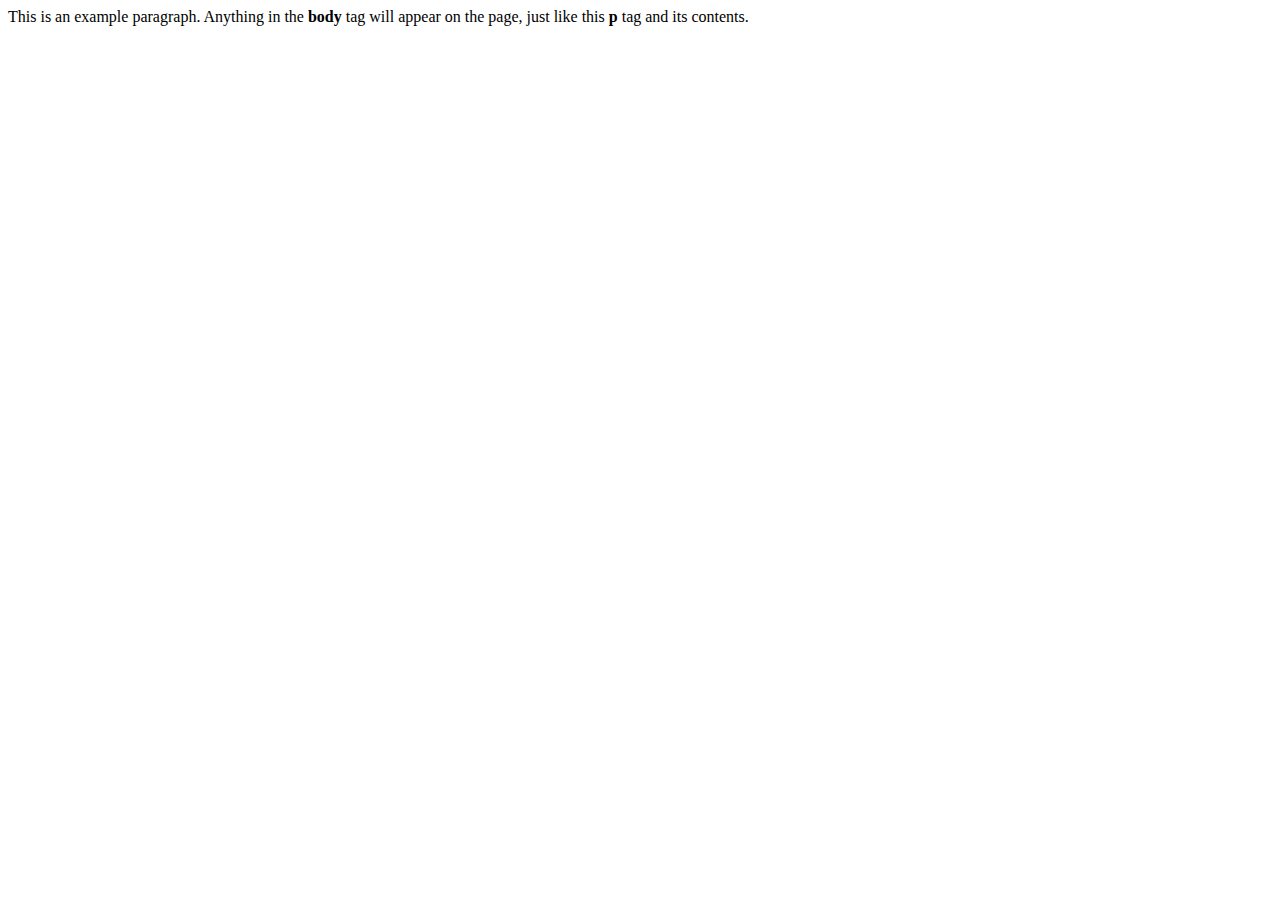
==== templates/index.html @ 39044494 "libctemplate v2" ====
<html>
  <head>
    <title>This is the title of the webpage!</title>
  </head>
  <body>
    <p>This is an example paragraph. Anything in the <strong>body</strong> tag will appear on the page, just like this <strong>p</strong> tag and its contents.</p>
    <p><TMPL_VAR name = "hello"></p>
  </body>
</html>
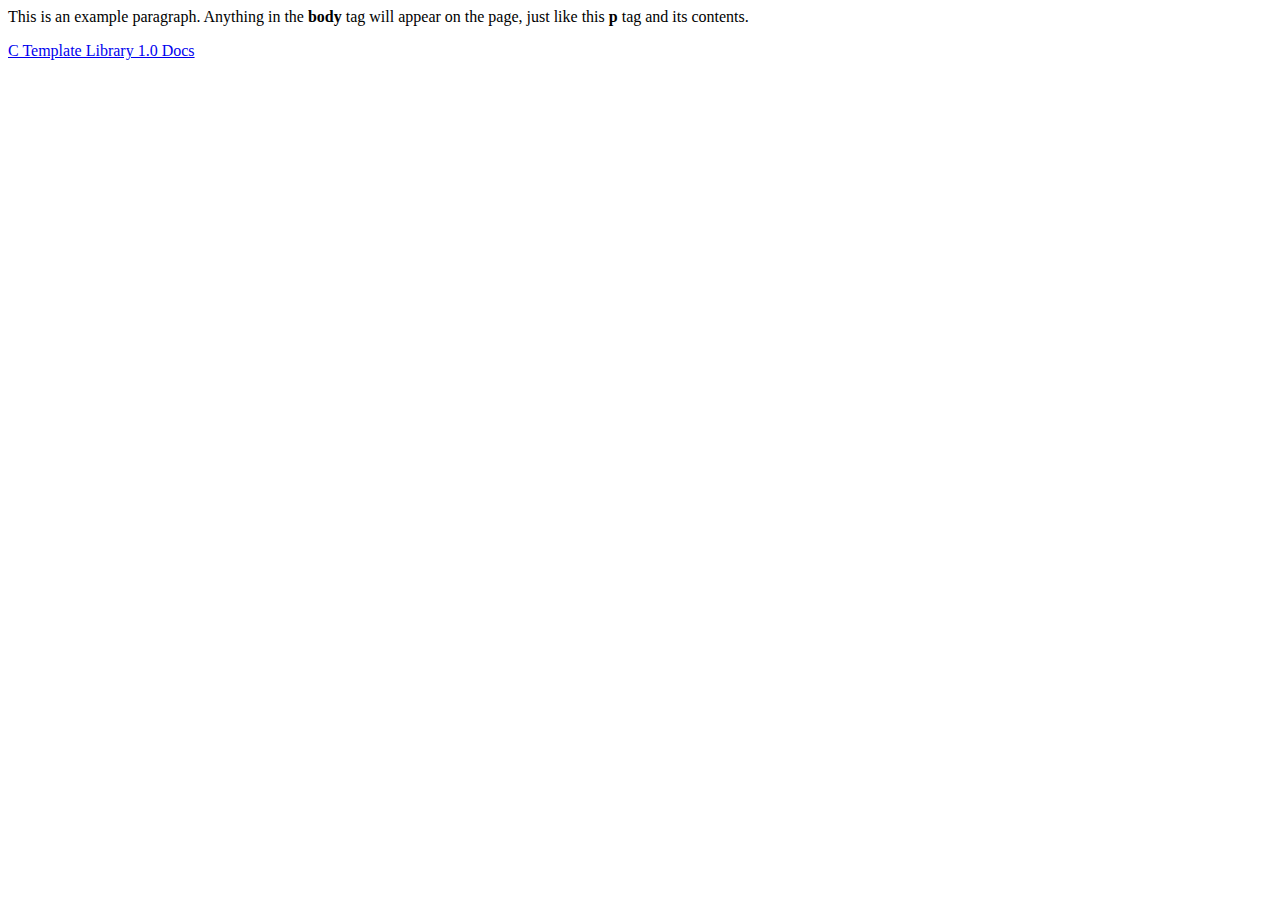
==== commit 2b4a0a43: "mimes" ====
--- a/templates/index.html
+++ b/templates/index.html
@@ -1,9 +1,14 @@
 <html>
   <head>
+      <link rel="stylesheet" type="text/css" href="static/css/main.css" media="screen"/>
     <title>This is the title of the webpage!</title>
   </head>
   <body>
     <p>This is an example paragraph. Anything in the <strong>body</strong> tag will appear on the page, just like this <strong>p</strong> tag and its contents.</p>
     <p><TMPL_VAR name = "hello"></p>
+
+    <a href="libctemplate/doc.html">C Template Library 1.0 Docs</a>
+
+    <script src="static/js/main.js"></script>
   </body>
 </html>
